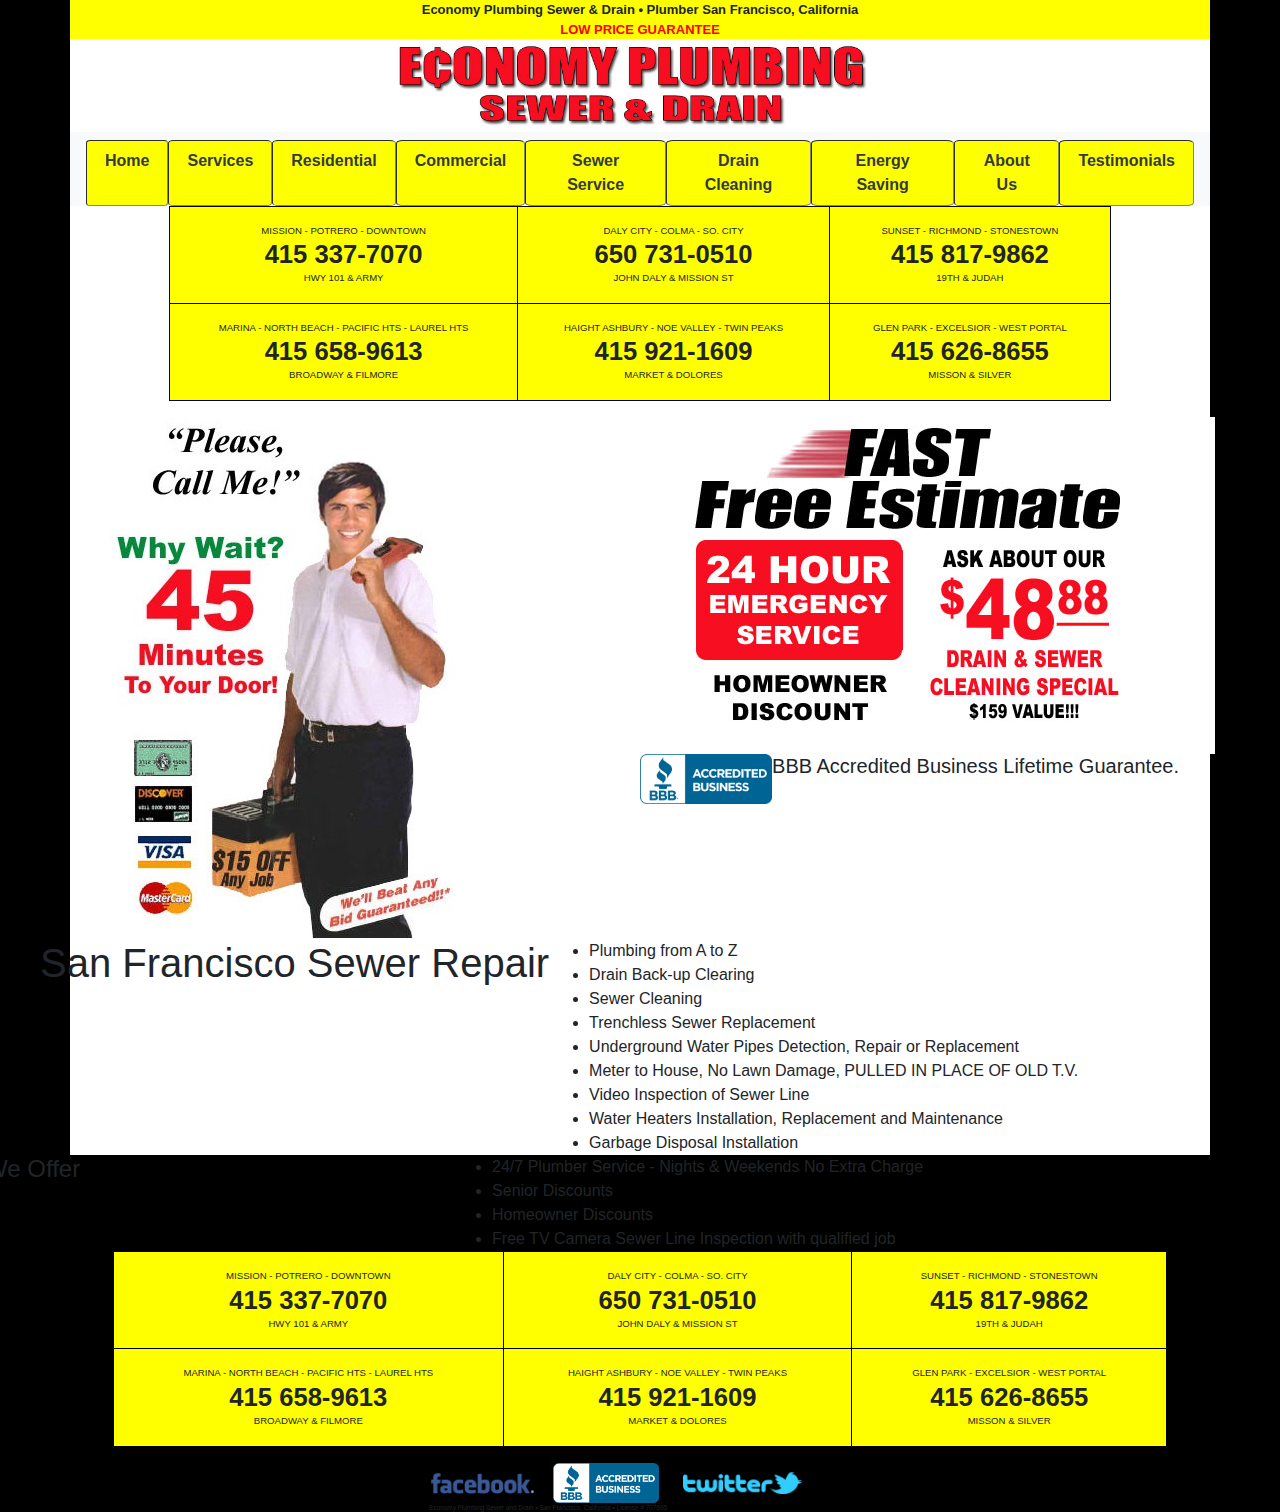
==== index.html @ b7ed840d "Added body content. Todo: format row cols to bring content back up." ====
<!DOCTYPE html>
<html lang="en">
<head>
    <meta charset="utf-8">
    <meta name="viewport" content="width=device-width, initial-scale=1, shrink-to-fit=no">

    <!-- Bootstrap 4 CSS -->
    <link rel="stylesheet" href="https://maxcdn.bootstrapcdn.com/bootstrap/4.0.0/css/bootstrap.min.css" integrity="sha384-Gn5384xqQ1aoWXA+058RXPxPg6fy4IWvTNh0E263XmFcJlSAwiGgFAW/dAiS6JXm" crossorigin="anonymous">

    <!-- Bootstrap 4 JS Essentials + JQuery SLIM -->
    <script src="https://code.jquery.com/jquery-3.2.1.slim.min.js" integrity="sha384-KJ3o2DKtIkvYIK3UENzmM7KCkRr/rE9/Qpg6aAZGJwFDMVNA/GpGFF93hXpG5KkN" crossorigin="anonymous"></script>
    <script src="https://cdnjs.cloudflare.com/ajax/libs/popper.js/1.12.9/umd/popper.min.js" integrity="sha384-ApNbgh9B+Y1QKtv3Rn7W3mgPxhU9K/ScQsAP7hUibX39j7fakFPskvXusvfa0b4Q" crossorigin="anonymous"></script>
    <script src="https://maxcdn.bootstrapcdn.com/bootstrap/4.0.0/js/bootstrap.min.js" integrity="sha384-JZR6Spejh4U02d8jOt6vLEHfe/JQGiRRSQQxSfFWpi1MquVdAyjUar5+76PVCmYl" crossorigin="anonymous"></script>

    <!-- Embedding data within url -->
    <meta property="og:title" content="EconomySF" />
    <meta property="og:type" content="website" />
    <meta property="og:url" content="https://economysf.com" />
    <meta property="og:description" content="Economy Plumbing for San Francisco." />
    <meta name="theme-color" content="#FF0000">
    <meta property="og:image" content="/Images/Global/economy-plumbing-sewer-drain.jpg" />

    <!-- Include this to make the og:image larger -->
    <meta name="twitter:card" content="summary_large_image">

    <!-- Main Page Custom CSS -->
    <link rel="stylesheet" href="./styles.css">
    <link rel="icon" href="favicon.png">
    <title>EconomySF</title>
</head>

<body>
    <div class=container>
      
    <div class="row no-gutters">
      <!-- <div class="center"> -->
        <div class="col-sm" id="topbar">
          <p class="noMarginPad"> Economy Plumbing Sewer & Drain • Plumber San Francisco, California </p>
          <p class="noMarginPad" id="LowPrice"> LOW PRICE GUARANTEE </p>
        </div>
      <!-- </div> -->
    </div>

    <div class="row no-gutters">
      <div class="col-sm">
        <img id="epsdPic" class="center" src="./Images/Global/economy-plumbing-sewer-drain.jpg" alt="economy plumbing sewer and drain" />
      </div>
    </div>

    <div class="row no-gutters">
      <div class="col-sm">
        <nav class="navbar navbar-expand-lg bg-light" id="navBar">
          <button id="navToggler" class="navbar-toggler bg-light noMarginPad" type="button" data-toggle="collapse" data-target="#navbarTogglerDemo02" aria-controls="navbarTogglerDemo02" aria-expanded="false" aria-label="Toggle navigation">
            <span class="navbar-toggler-icon" id="menuIcon">
              <svg width="1em" height="1em" viewBox="0 0 16 16" class="bi bi-list" fill="currentColor" xmlns="http://www.w3.org/2000/svg">
                <path fill-rule="evenodd" d="M2.5 11.5A.5.5 0 0 1 3 11h10a.5.5 0 0 1 0 1H3a.5.5 0 0 1-.5-.5zm0-4A.5.5 0 0 1 3 7h10a.5.5 0 0 1 0 1H3a.5.5 0 0 1-.5-.5zm0-4A.5.5 0 0 1 3 3h10a.5.5 0 0 1 0 1H3a.5.5 0 0 1-.5-.5z"/>
              </svg>
            </span>
          </button>
        
          <div class="collapse navbar-collapse" id="navbarTogglerDemo02">
            <ul class="navbar-nav mr-auto mt-2 mt-lg-0 ">
              <li class="navBtns nav-item active"> <a class="nav-link text-dark" href="/">Home</a> </li>
              <li class="navBtns nav-item "> <a class="nav-link text-dark" href="/plumbing-services-san-francisco.html">Services</a> </li>
              <li class="navBtns nav-item"> <a class="nav-link text-dark" href="/residential-plumbing-service.html">Residential</a> </li>
              <li class="navBtns nav-item"> <a class="nav-link text-dark" href="/commercial-plumbing.html">Commercial</a> </li>
              <li class="navBtns nav-item"> <a class="nav-link text-dark" href="/sewer-service.html">Sewer Service</a> </li>
              <li class="navBtns nav-item"> <a class="nav-link text-dark" href="/drain-cleaning.html">Drain Cleaning</a> </li>
              <li class="navBtns nav-item"> <a class="nav-link text-dark" href="/energy-savings.html">Energy Saving</a> </li>
              <li class="navBtns nav-item"> <a class="nav-link text-dark" href="/about-san-francisco-economy-plumbing.html">About Us</a> </li>
              <li class="navBtns nav-item"> <a class="nav-link text-dark" href="/testimonials-bay-area-economy-plumbing.html">Testimonials</a> </li>
            </ul>
          </div>

        </nav>
      </div>
    </div>

    <div id=locTable class="row">

      <table class="table table-bordered">
        <tbody>
          <tr>
            <td>
              <p class="locField">MISSION - POTRERO - DOWNTOWN</p>
              <p class="locField locNum">415 337-7070</p>
              <p class="locField">HWY 101 & ARMY</p>
            </td>
            <td>
              <p class="locField">DALY CITY - COLMA - SO. CITY</p>
              <p class="locField locNum">650 731-0510</p>
              <p class="locField">JOHN DALY & MISSION ST</p>
            </td>
            <td>
              <p class="locField">SUNSET - RICHMOND - STONESTOWN</p>
              <p class="locField locNum">415 817-9862</p>
              <p class="locField">19TH & JUDAH</p>
            </td>
          </tr>
          <tr>
            <td>
              <p class="locField">MARINA - NORTH BEACH - PACIFIC HTS - LAUREL HTS</p>
              <p class="locField locNum">415 658-9613</p>
              <p class="locField">BROADWAY & FILMORE</p>
            </td>
            <td>
              <p class="locField">HAIGHT ASHBURY - NOE VALLEY - TWIN PEAKS</p>
              <p class="locField locNum">415 921-1609</p>
              <p class="locField">MARKET & DOLORES</p>
            </td>
            <td>
              <p class="locField">GLEN PARK - EXCELSIOR - WEST PORTAL</p>
              <p class="locField locNum">415 626-8655</p>
              <p class="locField">MISSON & SILVER</p>
            </td>
          </tr>
        </tbody>
      </table>
      
    </div>

  <!-- BODY CONTENT -->
  <div class="row">
    <div class="col-sm">
      <img src="./Images/Index/why-wait.jpg" alt="Why wait"/>
    </div>
    <div class="col-sm">
      <div class="row">
        <img src="./Images/Index/fast-free-estimate-4888.jpg" alt="Fast Free Estimate"/>
      </div>
      <div class="row">
        <img src="./Images/Global/bbb.png" alt="bbb" height="50"> <h5>BBB Accredited Business Lifetime Guarantee.</h5></div>
        
      </div>
      <div class="row">

        <h1>San Francisco Sewer Repair</h1>
        <ul>
          <li>Plumbing from A to Z </li>
          <li>Drain Back-up Clearing </li>
          <li>Sewer Cleaning </li>
          <li>Trenchless Sewer Replacement </li>
          <li>Underground Water Pipes Detection, Repair or Replacement </li>
          <li>Meter to House, No Lawn Damage, PULLED IN PLACE OF OLD T.V. </li>
          <li>Video Inspection of Sewer Line </li>
          <li>Water Heaters Installation, Replacement and Maintenance </li>
          <li>Garbage Disposal Installation </li>
        </ul>
        
      </div>

    </div>
  </div>
  <div class="row">
        
    <h4>We Offer</h4>
    <ul>
      <li>24/7 Plumber Service - Nights & Weekends No Extra Charge </li>
      <li>Senior Discounts </li>
      <li>Homeowner  Discounts </li>
      <li>Free TV Camera Sewer Line Inspection with qualified job </li>
    </ul>
  </div>


<!-- Big Footer Table-->
  <div id=locTable class="row">

      <table class="table table-bordered">
        <tbody>
          <tr>
            <td>
              <p class="locField">MISSION - POTRERO - DOWNTOWN</p>
              <p class="locField locNum">415 337-7070</p>
              <p class="locField">HWY 101 & ARMY</p>
            </td>
            <td>
              <p class="locField">DALY CITY - COLMA - SO. CITY</p>
              <p class="locField locNum">650 731-0510</p>
              <p class="locField">JOHN DALY & MISSION ST</p>
            </td>
            <td>
              <p class="locField">SUNSET - RICHMOND - STONESTOWN</p>
              <p class="locField locNum">415 817-9862</p>
              <p class="locField">19TH & JUDAH</p>
            </td>
          </tr>
          <tr>
            <td>
              <p class="locField">MARINA - NORTH BEACH - PACIFIC HTS - <b></b>LAUREL HTS</p>
              <p class="locField locNum">415 658-9613</p>
              <p class="locField">BROADWAY & FILMORE</p>
            </td>
            <td>
              <p class="locField">HAIGHT ASHBURY - NOE VALLEY - TWIN PEAKS</p>
              <p class="locField locNum">415 921-1609</p>
              <p class="locField">MARKET & DOLORES</p>
            </td>
            <td>
              <p class="locField">GLEN PARK - EXCELSIOR - WEST PORTAL</p>
              <p class="locField locNum">415 626-8655</p>
              <p class="locField">MISSON & SILVER</p>
            </td>
          </tr>
        </tbody>
      </table>    
    </div>

    <div id="footer" class="row">
      <div id="footer-b" class="col-sm">
        <p class="center">
          <!-- <span id="social" class="center"> -->
            <a data-toggle="tooltip" data-placement="top" title="Facebook Page" href="https://www.facebook.com/pages/Economy-Plumbing/177792368930707" target="_blank"> <img class="footerImg" src="./Images/Global/facebook.png" alt="Facebook"/> </a>
            <a data-toggle="tooltip" data-placement="top" title="BBB Page" href="https://www.bbb.org/us/ca/daly-city/profile/plumber/economy-plumbing-sewer-drain-1116-548026" target="_blank"> <img id="bbb"class="footerImg" src="./Images/Global/bbb.png" alt="BBB"/> </a>
            <a data-toggle="tooltip" data-placement="top" title="Twitter Page" href="https://twitter.com/#!/EconomySF" target="_blank"> <img class="footerImg" src="./Images/Global/twitter.png" alt="Twitter"/> </a>
          <!-- </span> -->
        </p>
        <p id="copyright" class="center">
          Economy Plumbing Sewer and Drain • San Francisco, California • License # 707695
        </p>
      </div>
    </div>
</body>
</html>
---- styles.css ----
.container {
    height: 100%;
    width: auto;
    background-color: white;
    padding: 0;
}

body, html {
    width: auto;
    margin: 0;
    padding: 0;
    background-color: black;
}

#topbar {
    background-color: yellow;
    text-align: center;
    font-size: small;
}

.noMarginPad {
    margin: 0;
    padding: 0;
    font-weight: bolder;
}

#LowPrice {
    color:red;
}

#menuIcon {
    line-height: 0;
    font-size: 1;
}

#navToggler {
    line-height: 0;
    font-size: 1;
    padding-top: 10px;
}

.center {
    display: block;
    /* margin-left: auto;
    margin-right: auto; */
    margin: 0% auto;
    width: 50%;
}

#epsdPic {
    padding: 5px 0px;
}

ul {
    /* width: 70%; */
    margin: auto;
}

li:hover {
    border-radius: 5%;
    border-bottom: 3px black solid;
    background-image: linear-gradient(white, yellow, white);
}

#navBar {
    padding-bottom: 0%;
}

.navBtns {
    text-align: center;
    background-color: #feff01;
    border-color: gray;
    border-width: 0.5px;
    border-radius: 5%;
    border-style: inset;
    font-weight: 700;
    padding: 0% 10px 0% 10px;
    margin: 0%;
}

.locField {
    line-height: 0.9;
    padding: 0;
    margin: 8px;
    font-size:0.75vw;
}

.locNum {
    font-weight: bolder;
    font-size: 2vw;
}

#locTable {
    padding: 0% 10%;
}

tr {
    border-style: solid;
    border-color: black;
    border-width: 1px !important;
}

td {
    text-align: center;
    width: fit-content;
    background-color: yellow;
    font-family:Arial, Helvetica, sans-serif;
    border-color:black !important;
    border-width: 1px !important;
}

#footer {
    padding: 0% 10%;
}

#footer-b {
    padding: 0% 10%;
    align-content: center;
}

#copyright {
    font-size: 0.50vw;
}

#bbb {
    padding-left: 15px;
    padding-right: 20px;
    height: 40px;
}

.footerImg {
    height: 22px;
}
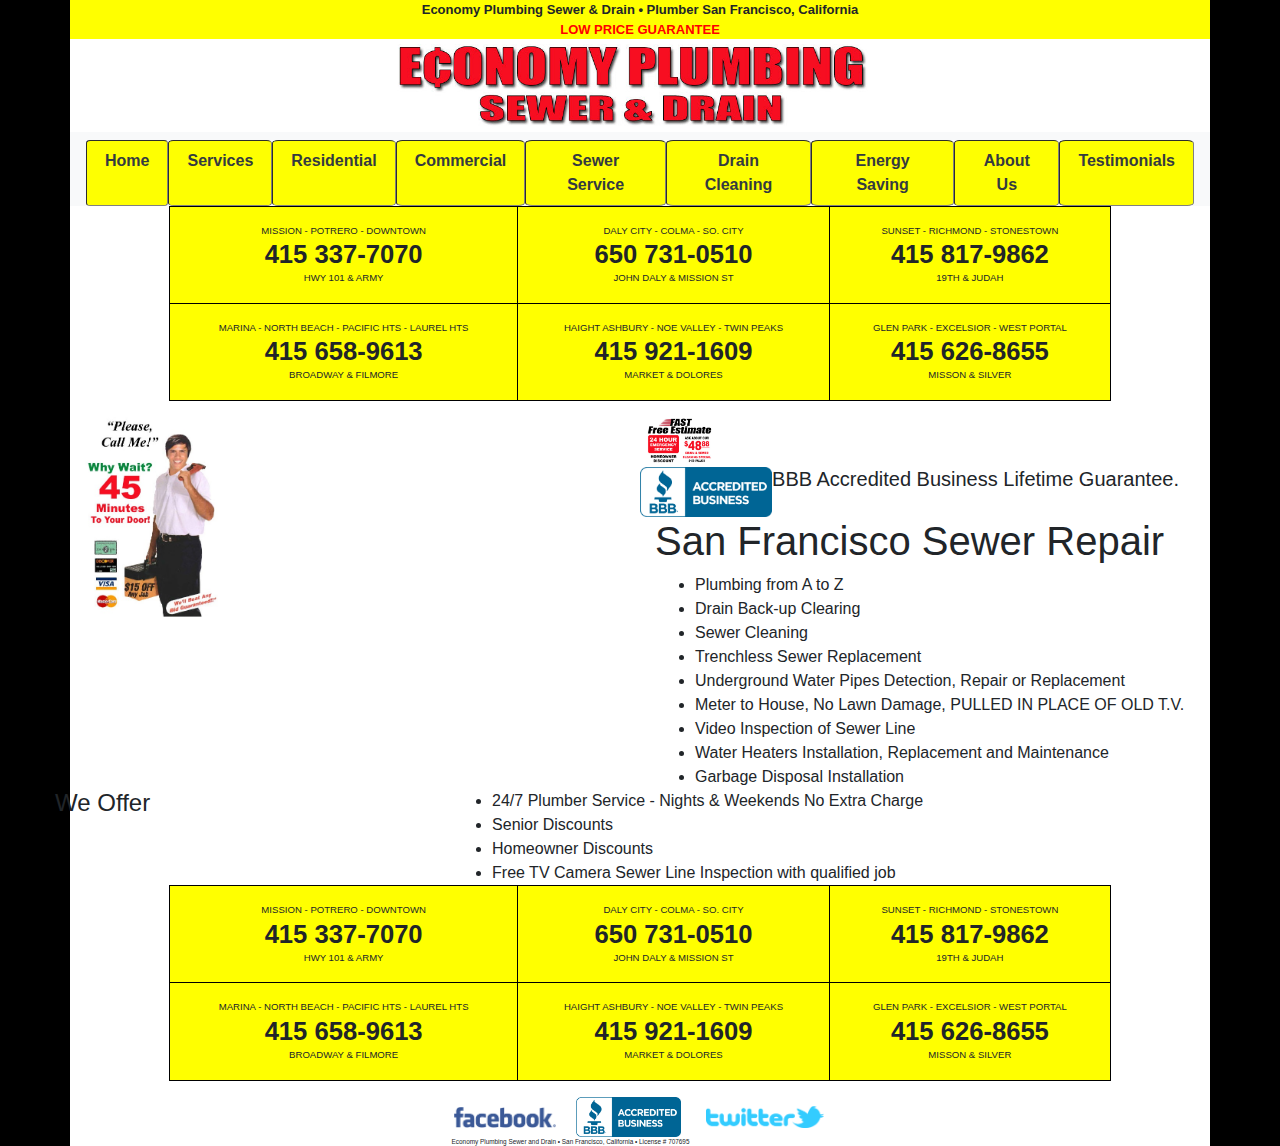
==== commit bb098322: "Fixed container format, all content inside" ====
--- a/index.html
+++ b/index.html
@@ -1,74 +1,93 @@
 <!DOCTYPE html>
 <html lang="en">
+
 <head>
-    <meta charset="utf-8">
-    <meta name="viewport" content="width=device-width, initial-scale=1, shrink-to-fit=no">
-
-    <!-- Bootstrap 4 CSS -->
-    <link rel="stylesheet" href="https://maxcdn.bootstrapcdn.com/bootstrap/4.0.0/css/bootstrap.min.css" integrity="sha384-Gn5384xqQ1aoWXA+058RXPxPg6fy4IWvTNh0E263XmFcJlSAwiGgFAW/dAiS6JXm" crossorigin="anonymous">
-
-    <!-- Bootstrap 4 JS Essentials + JQuery SLIM -->
-    <script src="https://code.jquery.com/jquery-3.2.1.slim.min.js" integrity="sha384-KJ3o2DKtIkvYIK3UENzmM7KCkRr/rE9/Qpg6aAZGJwFDMVNA/GpGFF93hXpG5KkN" crossorigin="anonymous"></script>
-    <script src="https://cdnjs.cloudflare.com/ajax/libs/popper.js/1.12.9/umd/popper.min.js" integrity="sha384-ApNbgh9B+Y1QKtv3Rn7W3mgPxhU9K/ScQsAP7hUibX39j7fakFPskvXusvfa0b4Q" crossorigin="anonymous"></script>
-    <script src="https://maxcdn.bootstrapcdn.com/bootstrap/4.0.0/js/bootstrap.min.js" integrity="sha384-JZR6Spejh4U02d8jOt6vLEHfe/JQGiRRSQQxSfFWpi1MquVdAyjUar5+76PVCmYl" crossorigin="anonymous"></script>
-
-    <!-- Embedding data within url -->
-    <meta property="og:title" content="EconomySF" />
-    <meta property="og:type" content="website" />
-    <meta property="og:url" content="https://economysf.com" />
-    <meta property="og:description" content="Economy Plumbing for San Francisco." />
-    <meta name="theme-color" content="#FF0000">
-    <meta property="og:image" content="/Images/Global/economy-plumbing-sewer-drain.jpg" />
-
-    <!-- Include this to make the og:image larger -->
-    <meta name="twitter:card" content="summary_large_image">
-
-    <!-- Main Page Custom CSS -->
-    <link rel="stylesheet" href="./styles.css">
-    <link rel="icon" href="favicon.png">
-    <title>EconomySF</title>
+  <meta charset="utf-8">
+  <meta name="viewport" content="width=device-width, initial-scale=1, shrink-to-fit=no">
+
+  <!-- Bootstrap 4 CSS -->
+  <link rel="stylesheet" href="https://maxcdn.bootstrapcdn.com/bootstrap/4.0.0/css/bootstrap.min.css"
+    integrity="sha384-Gn5384xqQ1aoWXA+058RXPxPg6fy4IWvTNh0E263XmFcJlSAwiGgFAW/dAiS6JXm" crossorigin="anonymous">
+
+  <!-- Bootstrap 4 JS Essentials + JQuery SLIM -->
+  <script src="https://code.jquery.com/jquery-3.2.1.slim.min.js"
+    integrity="sha384-KJ3o2DKtIkvYIK3UENzmM7KCkRr/rE9/Qpg6aAZGJwFDMVNA/GpGFF93hXpG5KkN"
+    crossorigin="anonymous"></script>
+  <script src="https://cdnjs.cloudflare.com/ajax/libs/popper.js/1.12.9/umd/popper.min.js"
+    integrity="sha384-ApNbgh9B+Y1QKtv3Rn7W3mgPxhU9K/ScQsAP7hUibX39j7fakFPskvXusvfa0b4Q"
+    crossorigin="anonymous"></script>
+  <script src="https://maxcdn.bootstrapcdn.com/bootstrap/4.0.0/js/bootstrap.min.js"
+    integrity="sha384-JZR6Spejh4U02d8jOt6vLEHfe/JQGiRRSQQxSfFWpi1MquVdAyjUar5+76PVCmYl"
+    crossorigin="anonymous"></script>
+
+  <!-- Embedding data within url -->
+  <meta property="og:title" content="EconomySF" />
+  <meta property="og:type" content="website" />
+  <meta property="og:url" content="https://economysf.com" />
+  <meta property="og:description" content="Economy Plumbing for San Francisco." />
+  <meta name="theme-color" content="#FF0000">
+  <meta property="og:image" content="/Images/Global/economy-plumbing-sewer-drain.jpg" />
+
+  <!-- Include this to make the og:image larger -->
+  <meta name="twitter:card" content="summary_large_image">
+
+  <!-- Main Page Custom CSS -->
+  <link rel="stylesheet" href="./styles.css">
+  <link rel="icon" href="favicon.png">
+  <title>EconomySF</title>
 </head>
 
 <body>
-    <div class=container>
-      
+  <div class=container>
+
     <div class="row no-gutters">
-      <!-- <div class="center"> -->
-        <div class="col-sm" id="topbar">
-          <p class="noMarginPad"> Economy Plumbing Sewer & Drain • Plumber San Francisco, California </p>
-          <p class="noMarginPad" id="LowPrice"> LOW PRICE GUARANTEE </p>
-        </div>
-      <!-- </div> -->
+      <div class="col-sm" id="topbar">
+        <p class="noMarginPad"> Economy Plumbing Sewer & Drain • Plumber San Francisco, California </p>
+        <p class="noMarginPad" id="LowPrice"> LOW PRICE GUARANTEE </p>
+      </div>
     </div>
 
     <div class="row no-gutters">
       <div class="col-sm">
-        <img id="epsdPic" class="center" src="./Images/Global/economy-plumbing-sewer-drain.jpg" alt="economy plumbing sewer and drain" />
+        <img id="epsdPic" class="center" src="./Images/Global/economy-plumbing-sewer-drain.jpg"
+          alt="economy plumbing sewer and drain" />
       </div>
     </div>
 
     <div class="row no-gutters">
       <div class="col-sm">
         <nav class="navbar navbar-expand-lg bg-light" id="navBar">
-          <button id="navToggler" class="navbar-toggler bg-light noMarginPad" type="button" data-toggle="collapse" data-target="#navbarTogglerDemo02" aria-controls="navbarTogglerDemo02" aria-expanded="false" aria-label="Toggle navigation">
+          <button id="navToggler" class="navbar-toggler bg-light noMarginPad" type="button" data-toggle="collapse"
+            data-target="#navbarTogglerDemo02" aria-controls="navbarTogglerDemo02" aria-expanded="false"
+            aria-label="Toggle navigation">
             <span class="navbar-toggler-icon" id="menuIcon">
-              <svg width="1em" height="1em" viewBox="0 0 16 16" class="bi bi-list" fill="currentColor" xmlns="http://www.w3.org/2000/svg">
-                <path fill-rule="evenodd" d="M2.5 11.5A.5.5 0 0 1 3 11h10a.5.5 0 0 1 0 1H3a.5.5 0 0 1-.5-.5zm0-4A.5.5 0 0 1 3 7h10a.5.5 0 0 1 0 1H3a.5.5 0 0 1-.5-.5zm0-4A.5.5 0 0 1 3 3h10a.5.5 0 0 1 0 1H3a.5.5 0 0 1-.5-.5z"/>
+              <svg width="1em" height="1em" viewBox="0 0 16 16" class="bi bi-list" fill="currentColor"
+                xmlns="http://www.w3.org/2000/svg">
+                <path fill-rule="evenodd"
+                  d="M2.5 11.5A.5.5 0 0 1 3 11h10a.5.5 0 0 1 0 1H3a.5.5 0 0 1-.5-.5zm0-4A.5.5 0 0 1 3 7h10a.5.5 0 0 1 0 1H3a.5.5 0 0 1-.5-.5zm0-4A.5.5 0 0 1 3 3h10a.5.5 0 0 1 0 1H3a.5.5 0 0 1-.5-.5z" />
               </svg>
             </span>
           </button>
-        
+
           <div class="collapse navbar-collapse" id="navbarTogglerDemo02">
             <ul class="navbar-nav mr-auto mt-2 mt-lg-0 ">
               <li class="navBtns nav-item active"> <a class="nav-link text-dark" href="/">Home</a> </li>
-              <li class="navBtns nav-item "> <a class="nav-link text-dark" href="/plumbing-services-san-francisco.html">Services</a> </li>
-              <li class="navBtns nav-item"> <a class="nav-link text-dark" href="/residential-plumbing-service.html">Residential</a> </li>
-              <li class="navBtns nav-item"> <a class="nav-link text-dark" href="/commercial-plumbing.html">Commercial</a> </li>
-              <li class="navBtns nav-item"> <a class="nav-link text-dark" href="/sewer-service.html">Sewer Service</a> </li>
-              <li class="navBtns nav-item"> <a class="nav-link text-dark" href="/drain-cleaning.html">Drain Cleaning</a> </li>
-              <li class="navBtns nav-item"> <a class="nav-link text-dark" href="/energy-savings.html">Energy Saving</a> </li>
-              <li class="navBtns nav-item"> <a class="nav-link text-dark" href="/about-san-francisco-economy-plumbing.html">About Us</a> </li>
-              <li class="navBtns nav-item"> <a class="nav-link text-dark" href="/testimonials-bay-area-economy-plumbing.html">Testimonials</a> </li>
+              <li class="navBtns nav-item "> <a class="nav-link text-dark"
+                  href="/plumbing-services-san-francisco.html">Services</a> </li>
+              <li class="navBtns nav-item"> <a class="nav-link text-dark"
+                  href="/residential-plumbing-service.html">Residential</a> </li>
+              <li class="navBtns nav-item"> <a class="nav-link text-dark"
+                  href="/commercial-plumbing.html">Commercial</a> </li>
+              <li class="navBtns nav-item"> <a class="nav-link text-dark" href="/sewer-service.html">Sewer Service</a>
+              </li>
+              <li class="navBtns nav-item"> <a class="nav-link text-dark" href="/drain-cleaning.html">Drain Cleaning</a>
+              </li>
+              <li class="navBtns nav-item"> <a class="nav-link text-dark" href="/energy-savings.html">Energy Saving</a>
+              </li>
+              <li class="navBtns nav-item"> <a class="nav-link text-dark"
+                  href="/about-san-francisco-economy-plumbing.html">About Us</a> </li>
+              <li class="navBtns nav-item"> <a class="nav-link text-dark"
+                  href="/testimonials-bay-area-economy-plumbing.html">Testimonials</a> </li>
             </ul>
           </div>
 
@@ -116,23 +135,26 @@
           </tr>
         </tbody>
       </table>
-      
-    </div>
-
-  <!-- BODY CONTENT -->
-  <div class="row">
-    <div class="col-sm">
-      <img src="./Images/Index/why-wait.jpg" alt="Why wait"/>
-    </div>
-    <div class="col-sm">
-      <div class="row">
-        <img src="./Images/Index/fast-free-estimate-4888.jpg" alt="Fast Free Estimate"/>
-      </div>
-      <div class="row">
-        <img src="./Images/Global/bbb.png" alt="bbb" height="50"> <h5>BBB Accredited Business Lifetime Guarantee.</h5></div>
-        
-      </div>
-      <div class="row">
+
+    </div>
+
+    <!-- BODY CONTENT -->
+    <div class="row">
+      <div class="col-sm">
+        <img src="./Images/Index/why-wait.jpg" height="200" alt="Why wait" />
+      </div>
+
+      <div class="col-sm">
+        <div class="row">
+          <img src="./Images/Index/fast-free-estimate-4888.jpg" height="50" alt="Fast Free Estimate" />
+        </div>
+        <div class="row">
+          <img src="./Images/Global/bbb.png" alt="bbb" height="50">
+          <h5>BBB Accredited Business Lifetime Guarantee.</h5>
+        </div>
+
+        <!-- </div>
+        <div class="row"> -->
 
         <h1>San Francisco Sewer Repair</h1>
         <ul>
@@ -146,25 +168,23 @@
           <li>Water Heaters Installation, Replacement and Maintenance </li>
           <li>Garbage Disposal Installation </li>
         </ul>
-        
-      </div>
-
-    </div>
-  </div>
-  <div class="row">
-        
-    <h4>We Offer</h4>
-    <ul>
-      <li>24/7 Plumber Service - Nights & Weekends No Extra Charge </li>
-      <li>Senior Discounts </li>
-      <li>Homeowner  Discounts </li>
-      <li>Free TV Camera Sewer Line Inspection with qualified job </li>
-    </ul>
-  </div>
-
-
-<!-- Big Footer Table-->
-  <div id=locTable class="row">
+
+      </div>
+
+    </div>
+
+    <div class="row">
+      <h4>We Offer</h4>
+      <ul>
+        <li>24/7 Plumber Service - Nights & Weekends No Extra Charge </li>
+        <li>Senior Discounts </li>
+        <li>Homeowner Discounts </li>
+        <li>Free TV Camera Sewer Line Inspection with qualified job </li>
+      </ul>
+    </div>
+
+    <!-- Big Footer Table-->
+    <div id=locTable class="row">
 
       <table class="table table-bordered">
         <tbody>
@@ -203,22 +223,28 @@
             </td>
           </tr>
         </tbody>
-      </table>    
+      </table>
     </div>
 
     <div id="footer" class="row">
       <div id="footer-b" class="col-sm">
         <p class="center">
-          <!-- <span id="social" class="center"> -->
-            <a data-toggle="tooltip" data-placement="top" title="Facebook Page" href="https://www.facebook.com/pages/Economy-Plumbing/177792368930707" target="_blank"> <img class="footerImg" src="./Images/Global/facebook.png" alt="Facebook"/> </a>
-            <a data-toggle="tooltip" data-placement="top" title="BBB Page" href="https://www.bbb.org/us/ca/daly-city/profile/plumber/economy-plumbing-sewer-drain-1116-548026" target="_blank"> <img id="bbb"class="footerImg" src="./Images/Global/bbb.png" alt="BBB"/> </a>
-            <a data-toggle="tooltip" data-placement="top" title="Twitter Page" href="https://twitter.com/#!/EconomySF" target="_blank"> <img class="footerImg" src="./Images/Global/twitter.png" alt="Twitter"/> </a>
-          <!-- </span> -->
+          <a data-toggle="tooltip" data-placement="top" title="Facebook Page"
+            href="https://www.facebook.com/pages/Economy-Plumbing/177792368930707" target="_blank"> <img class="footerImg"
+              src="./Images/Global/facebook.png" alt="Facebook" /> </a>
+          <a data-toggle="tooltip" data-placement="top" title="BBB Page"
+            href="https://www.bbb.org/us/ca/daly-city/profile/plumber/economy-plumbing-sewer-drain-1116-548026"
+            target="_blank"> <img id="bbb" class="footerImg" src="./Images/Global/bbb.png" alt="BBB" /> </a>
+          <a data-toggle="tooltip" data-placement="top" title="Twitter Page" href="https://twitter.com/#!/EconomySF"
+            target="_blank"> <img class="footerImg" src="./Images/Global/twitter.png" alt="Twitter" /> </a>
         </p>
         <p id="copyright" class="center">
           Economy Plumbing Sewer and Drain • San Francisco, California • License # 707695
         </p>
-      </div>
-    </div>
+        
+      </div> <!--Col-->
+    </div> <!--Row-->
+  </div> <!--Container-->
 </body>
+
 </html>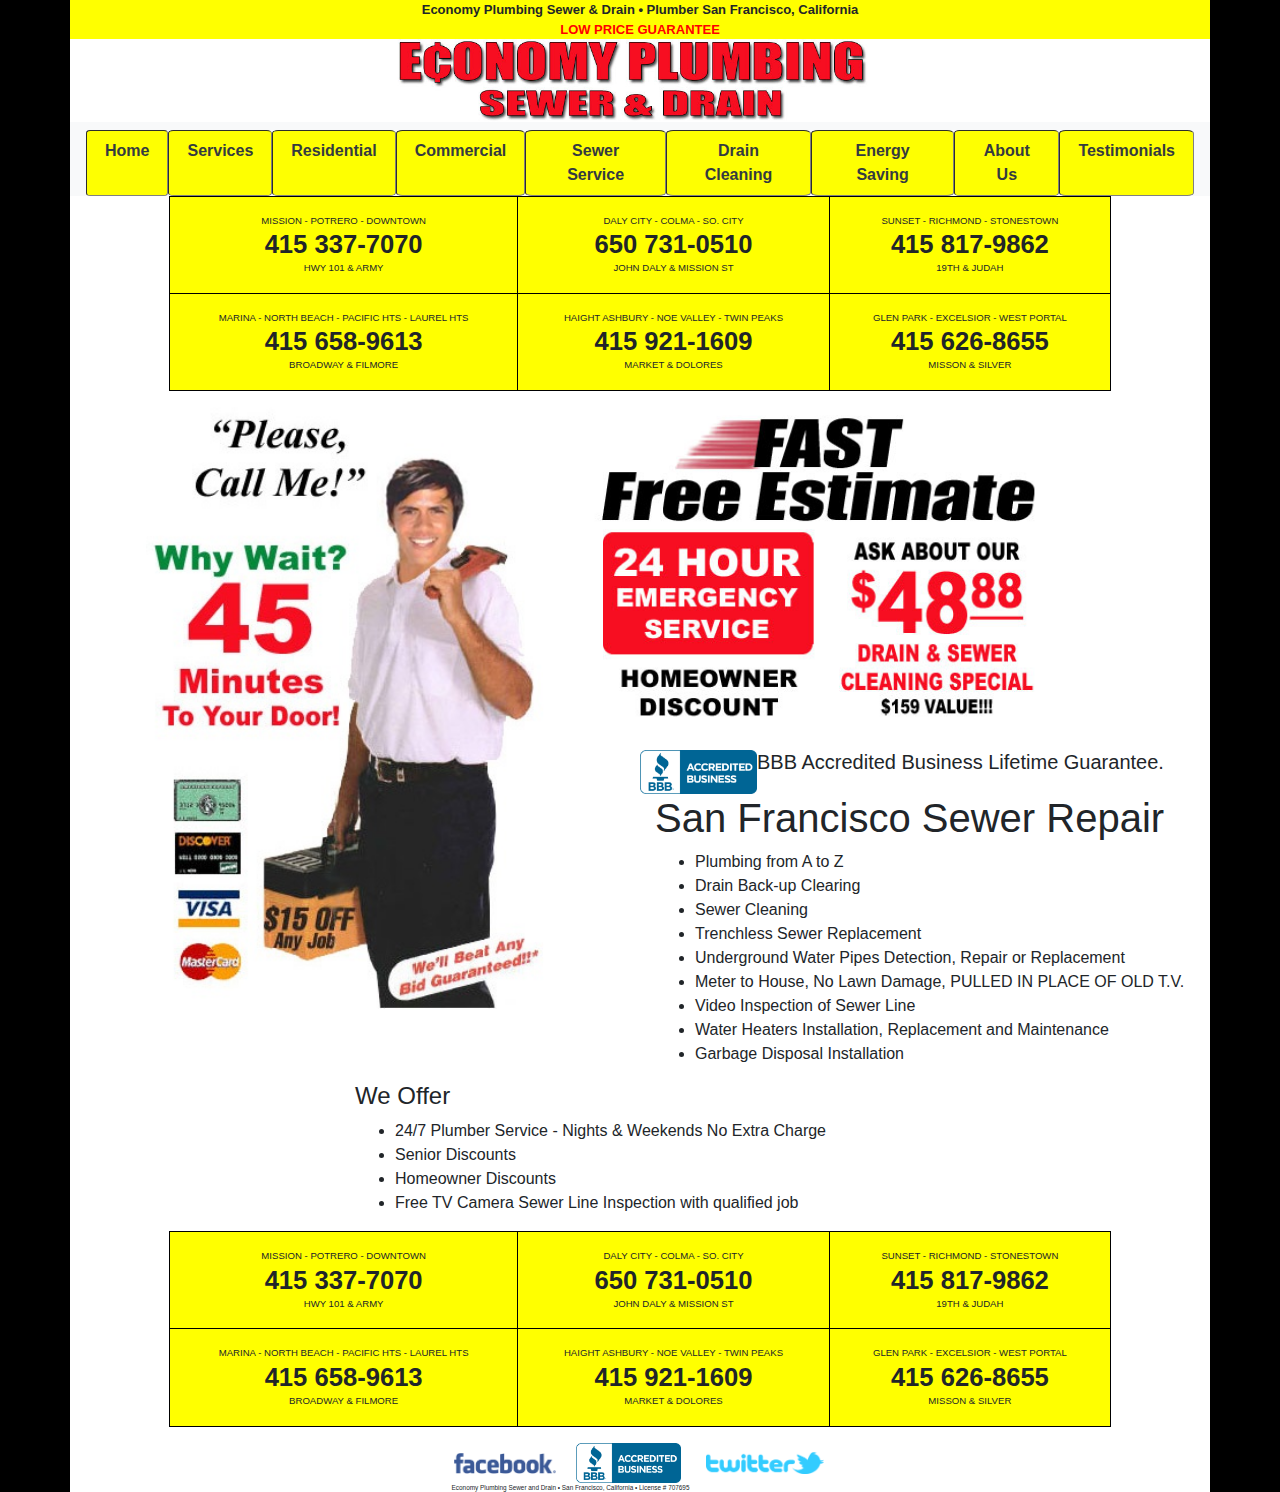
==== commit 33ab067f: "CSS organized, Home content formatted" ====
--- a/index.html
+++ b/index.html
@@ -70,7 +70,7 @@
           </button>
 
           <div class="collapse navbar-collapse" id="navbarTogglerDemo02">
-            <ul class="navbar-nav mr-auto mt-2 mt-lg-0 ">
+            <ul id="navUL" class="navbar-nav mr-auto mt-2 mt-lg-0 ">
               <li class="navBtns nav-item active"> <a class="nav-link text-dark" href="/">Home</a> </li>
               <li class="navBtns nav-item "> <a class="nav-link text-dark"
                   href="/plumbing-services-san-francisco.html">Services</a> </li>
@@ -141,15 +141,15 @@
     <!-- BODY CONTENT -->
     <div class="row">
       <div class="col-sm">
-        <img src="./Images/Index/why-wait.jpg" height="200" alt="Why wait" />
+        <img id="why-wait-img" src="./Images/Index/why-wait.jpg" alt="Why wait"/>
       </div>
 
       <div class="col-sm">
         <div class="row">
-          <img src="./Images/Index/fast-free-estimate-4888.jpg" height="50" alt="Fast Free Estimate" />
+          <img id="fast-free-img" src="./Images/Index/fast-free-estimate-4888.jpg" alt="Fast Free Estimate"/>
         </div>
         <div class="row">
-          <img src="./Images/Global/bbb.png" alt="bbb" height="50">
+          <img id="bbb-img" src="./Images/Global/bbb.png" alt="bbb" />
           <h5>BBB Accredited Business Lifetime Guarantee.</h5>
         </div>
 
@@ -173,7 +173,7 @@
 
     </div>
 
-    <div class="row">
+    <div class="row center">
       <h4>We Offer</h4>
       <ul>
         <li>24/7 Plumber Service - Nights & Weekends No Extra Charge </li>
@@ -234,7 +234,7 @@
               src="./Images/Global/facebook.png" alt="Facebook" /> </a>
           <a data-toggle="tooltip" data-placement="top" title="BBB Page"
             href="https://www.bbb.org/us/ca/daly-city/profile/plumber/economy-plumbing-sewer-drain-1116-548026"
-            target="_blank"> <img id="bbb" class="footerImg" src="./Images/Global/bbb.png" alt="BBB" /> </a>
+            target="_blank"> <img id="bbb-footer" class="footerImg" src="./Images/Global/bbb.png" alt="BBB" /> </a>
           <a data-toggle="tooltip" data-placement="top" title="Twitter Page" href="https://twitter.com/#!/EconomySF"
             target="_blank"> <img class="footerImg" src="./Images/Global/twitter.png" alt="Twitter" /> </a>
         </p>
--- a/styles.css
+++ b/styles.css
@@ -12,10 +12,10 @@
     background-color: black;
 }
 
-#topbar {
-    background-color: yellow;
-    text-align: center;
-    font-size: small;
+.center {
+    display: block;
+    margin: 0% auto;
+    width: 50%;
 }
 
 .noMarginPad {
@@ -24,9 +24,19 @@
     font-weight: bolder;
 }
 
+/* Top of the page */
+
+#topbar {
+    background-color: yellow;
+    text-align: center;
+    font-size: small;
+}
+
 #LowPrice {
     color:red;
 }
+
+/* NAVBAR */
 
 #menuIcon {
     line-height: 0;
@@ -39,31 +49,13 @@
     padding-top: 10px;
 }
 
-.center {
-    display: block;
-    /* margin-left: auto;
-    margin-right: auto; */
-    margin: 0% auto;
-    width: 50%;
+#navBar {
+    padding-bottom: 0%;
 }
 
-#epsdPic {
-    padding: 5px 0px;
-}
-
-ul {
+#navUL {
     /* width: 70%; */
     margin: auto;
-}
-
-li:hover {
-    border-radius: 5%;
-    border-bottom: 3px black solid;
-    background-image: linear-gradient(white, yellow, white);
-}
-
-#navBar {
-    padding-bottom: 0%;
 }
 
 .navBtns {
@@ -77,6 +69,17 @@
     padding: 0% 10px 0% 10px;
     margin: 0%;
 }
+
+.navBtns:hover {
+    border-radius: 5%;
+    border-bottom: 3px black solid;
+    background-image: linear-gradient(white, yellow, white);
+}
+
+/* =====Page Home===== */
+
+
+/* Tables */
 
 .locField {
     line-height: 0.9;
@@ -109,6 +112,24 @@
     border-width: 1px !important;
 }
 
+/* Content Images */
+#why-wait-img {
+    width: 80%;
+    margin-left: 30px;
+}
+
+#fast-free-img {
+    width:100%;
+    margin-left: -16%;
+    padding: 0;
+}
+
+#bbb-img {
+    width:20%;
+}
+
+/* Bottom of the page */
+
 #footer {
     padding: 0% 10%;
 }
@@ -122,7 +143,7 @@
     font-size: 0.50vw;
 }
 
-#bbb {
+#bbb-footer {
     padding-left: 15px;
     padding-right: 20px;
     height: 40px;
@@ -130,4 +151,37 @@
 
 .footerImg {
     height: 22px;
-}+}
+
+/* =====Page Services===== */
+
+
+
+/* =====Page Residential===== */
+
+
+
+/* =====Page Commercial===== */
+
+
+
+/* =====Page Sewer Service===== */
+
+
+
+/* =====Page Drain Cleaning===== */
+
+
+
+/* =====Page Energy Saving===== */
+
+
+
+/* =====Page About Us===== */
+
+
+
+/* =====Page Testimonials===== */
+
+
+
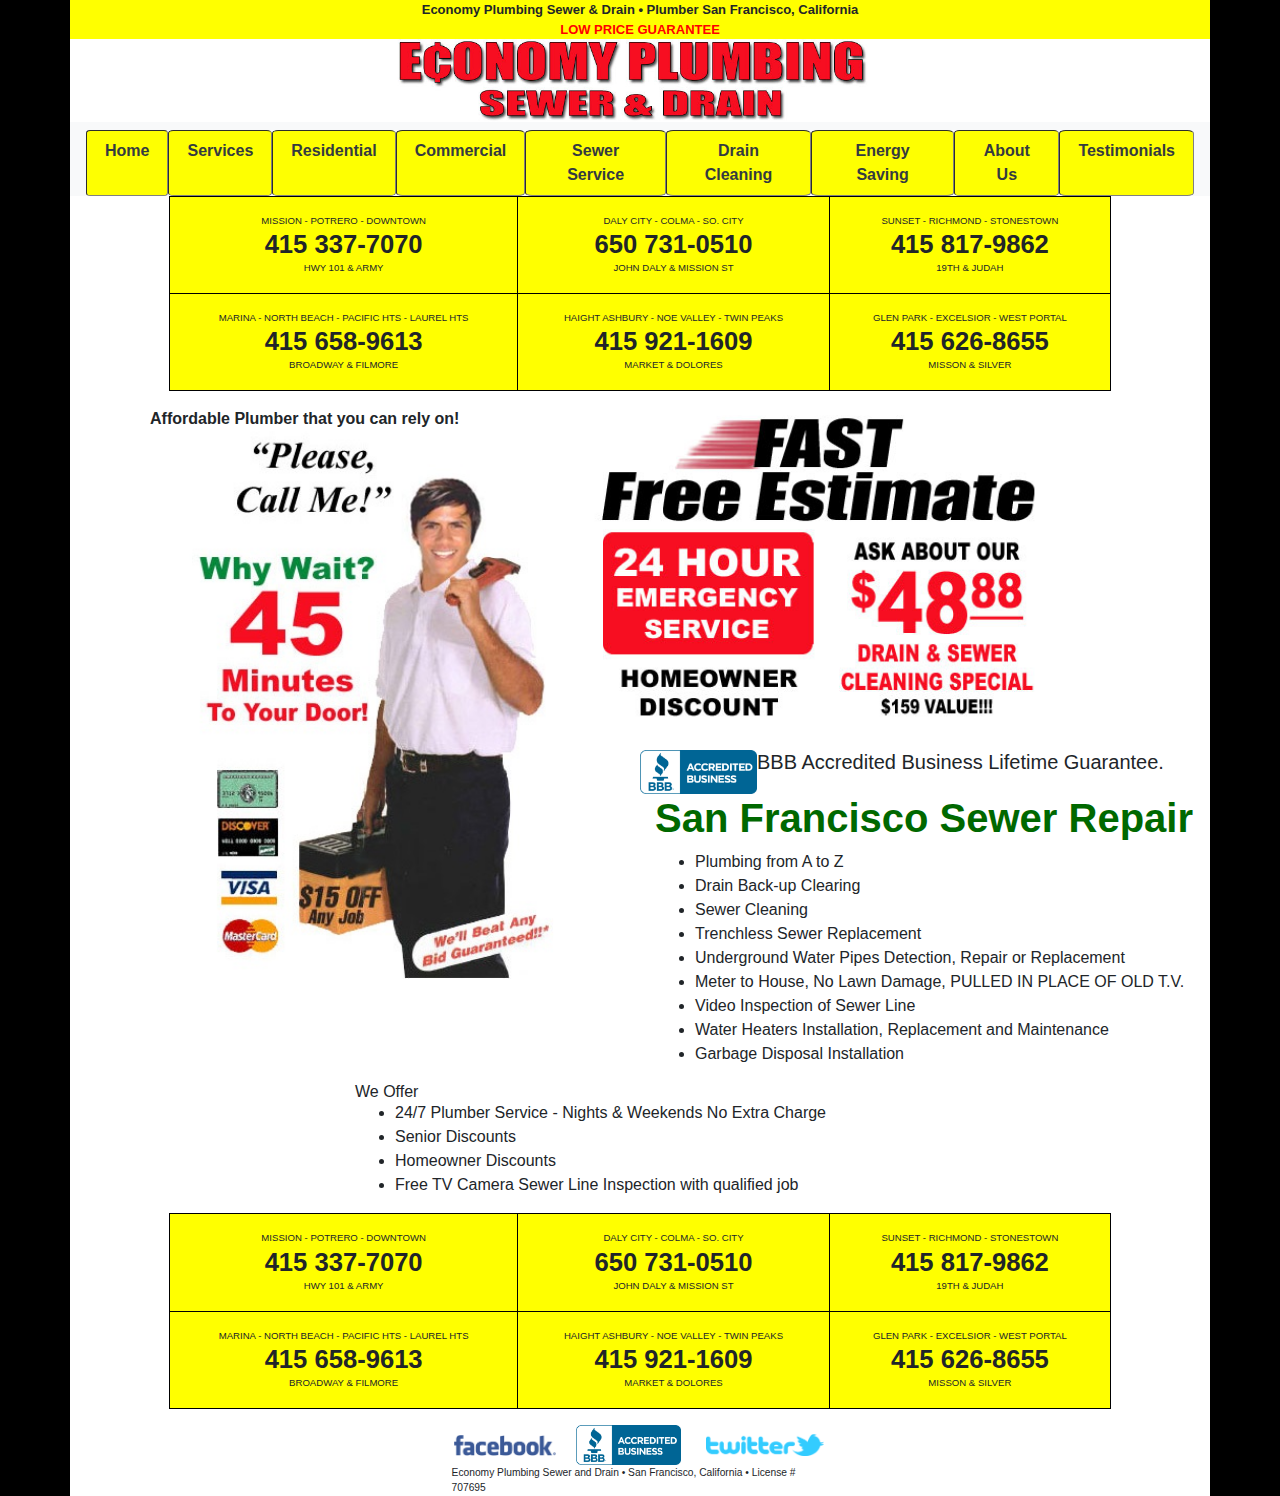
==== commit 5c1f291a: "Copied format to all pages, edited embed url" ====
--- a/index.html
+++ b/index.html
@@ -141,7 +141,10 @@
     <!-- BODY CONTENT -->
     <div class="row">
       <div class="col-sm">
-        <img id="why-wait-img" src="./Images/Index/why-wait.jpg" alt="Why wait"/>
+        <div id="why-wait-div">
+          <div class="">Affordable Plumber that you can rely on!</div>
+          <img id="why-wait-img" src="./Images/Index/why-wait.jpg" alt="Why wait">
+        </div>
       </div>
 
       <div class="col-sm">
@@ -156,7 +159,7 @@
         <!-- </div>
         <div class="row"> -->
 
-        <h1>San Francisco Sewer Repair</h1>
+        <h1 id="sf-sewer-repair">San Francisco Sewer Repair</h1>
         <ul>
           <li>Plumbing from A to Z </li>
           <li>Drain Back-up Clearing </li>
@@ -174,7 +177,7 @@
     </div>
 
     <div class="row center">
-      <h4>We Offer</h4>
+      <h4 id="we-offer">We Offer</h4>
       <ul>
         <li>24/7 Plumber Service - Nights & Weekends No Extra Charge </li>
         <li>Senior Discounts </li>
--- a/styles.css
+++ b/styles.css
@@ -16,6 +16,10 @@
     display: block;
     margin: 0% auto;
     width: 50%;
+}
+
+.textcenter {
+    text-align: center;
 }
 
 .noMarginPad {
@@ -114,8 +118,11 @@
 
 /* Content Images */
 #why-wait-img {
-    width: 80%;
-    margin-left: 30px;
+    width: 85%;
+}
+#why-wait-div {
+    margin-left: 80px;
+    font-weight: 600;
 }
 
 #fast-free-img {
@@ -128,6 +135,17 @@
     width:20%;
 }
 
+#sf-sewer-repair {
+    color: rgb(0, 104, 0);
+    font-weight: bolder;
+}
+
+#we-offer {
+    font-size: medium;
+    margin: 0;
+    padding: 0;
+}
+
 /* Bottom of the page */
 
 #footer {
@@ -140,7 +158,7 @@
 }
 
 #copyright {
-    font-size: 0.50vw;
+    font-size: 0.80vw;
 }
 
 #bbb-footer {
